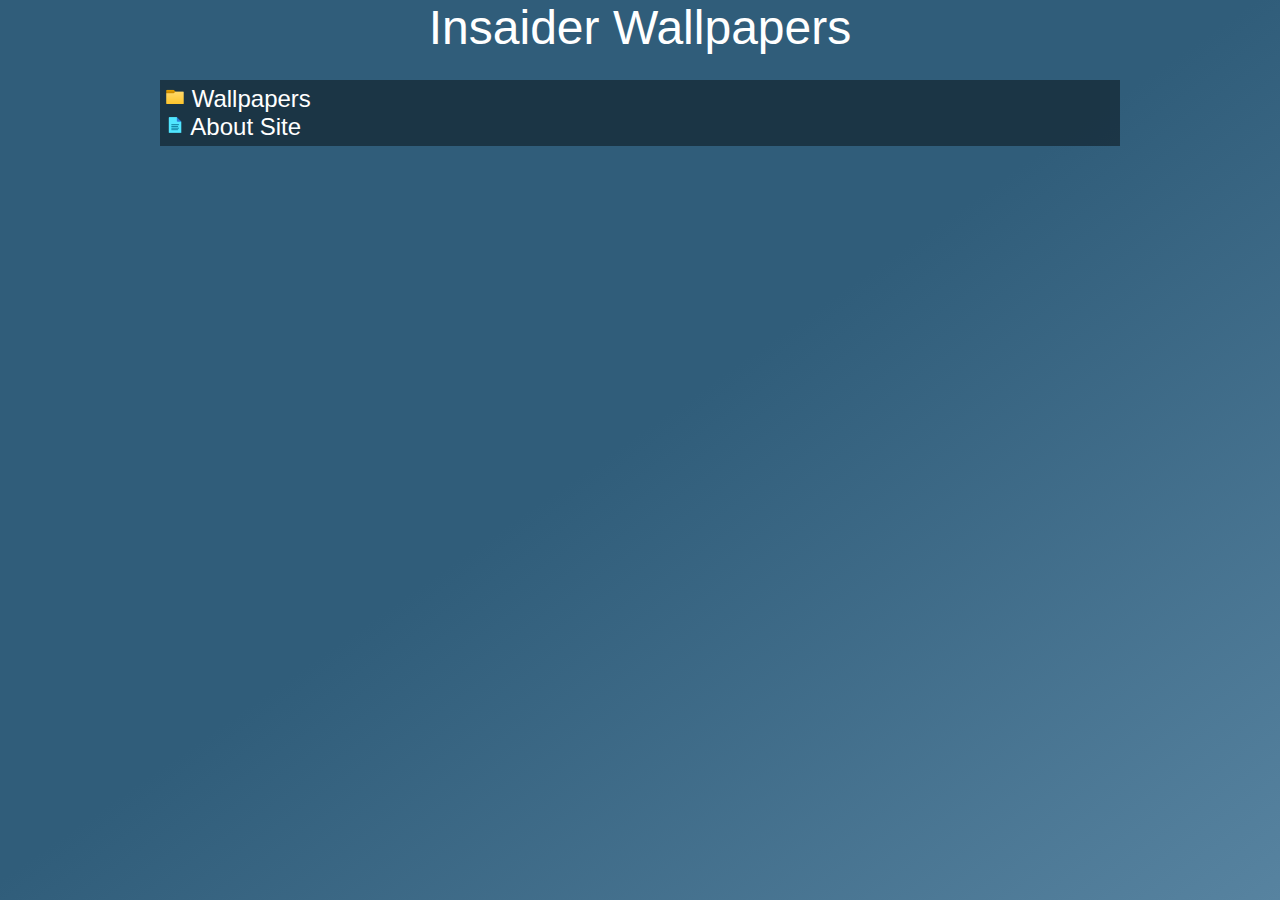
==== index.html @ 882ad9ed "Add files via upload" ====
<html>
    <head>
        <title>Insaider Wallpapers</title>
        <link rel="stylesheet" href="css/style.css">
        <meta name="viewport" content="width=device-width, initial-scale=1">
        <link rel="shortcut icon" href="icons/icon1.ico">
        <meta property="og:type" content="website">
        <meta property="og:title" content="Insaider Wallpapers">
        <meta property="og:description" content="Сайт с обоями.">
        <meta property="og:url" content="https://my-wallpapers.github.io">
        <meta property="og:locale" content="ru_RU">
        <meta property="og:image" content="https://my-wallpapers.github.io/icons/imageres_113-1.png">
        <meta property="og:image:width" content="256">
        <meta property="og:image:height" content="256">
    </head>
    <body>
        <div class="content">
            <div class="logo">
                <div class="text">
                    <h1>Insaider Wallpapers</h1>
                </div>
            </div>
            <div class="center">
                <div class="list">
                    <p onclick="window.location.href = 'wallpapers/main/wallpapers.html';"><img src="icons/fold.png" width="20px"> Wallpapers</p>
                    <p onclick="window.location.href = 'info.html';"><img src="icons/txt.png" width="20px"> About Site</p>
                </div>
            </div>
        </div>
    </body>
</html>
---- css/style.css ----
* {
    margin: 0;
    padding: 0;
    box-sizing: border-box;
}

body {
    background: linear-gradient(145deg, rgb(48, 93, 122) 49%, rgb(87, 131, 160) 100%);
    background-size: cover;
    background-repeat: no-repeat;
    background-position: center center;
    background-attachment: fixed;
    font-family: 'Segoe UI', sans-serif;
}

.content {
    width: 100%;
    height: 100%;
    color: white;
}

.logo {
    width: 100%;
    display: flex;
    justify-content: center;
    align-items: center;
    margin-bottom: 25px;
}


.text {
    text-align: right;
}

.text h1 {
    font-weight: 300;
    font-size: 3rem;
}

.center {
    width: 100%;
    display: flex;
    justify-content: center;
    align-items: center;
}

.list {
    background-color: rgba(0, 0, 0, 0.432);
    padding: 5px;
    width: 75%;
    margin-bottom: 5px;
}

.list p {
    font-size: 24px;
}

.list p:hover {
    background-color: rgba(151, 151, 151, 0.445);
    cursor: pointer;
}

.list h1 {
    font-weight: 300;
}

.list h2 {
    font-weight: 400;
    font-size: 27px;
}

.preview {
    background: linear-gradient(145deg, rgba(48, 93, 122) 49%, rgba(87, 131, 160) 100%);
    background-size: cover;
}

.selected {
    background-color: rgba(255, 255, 255, 0.514);
}
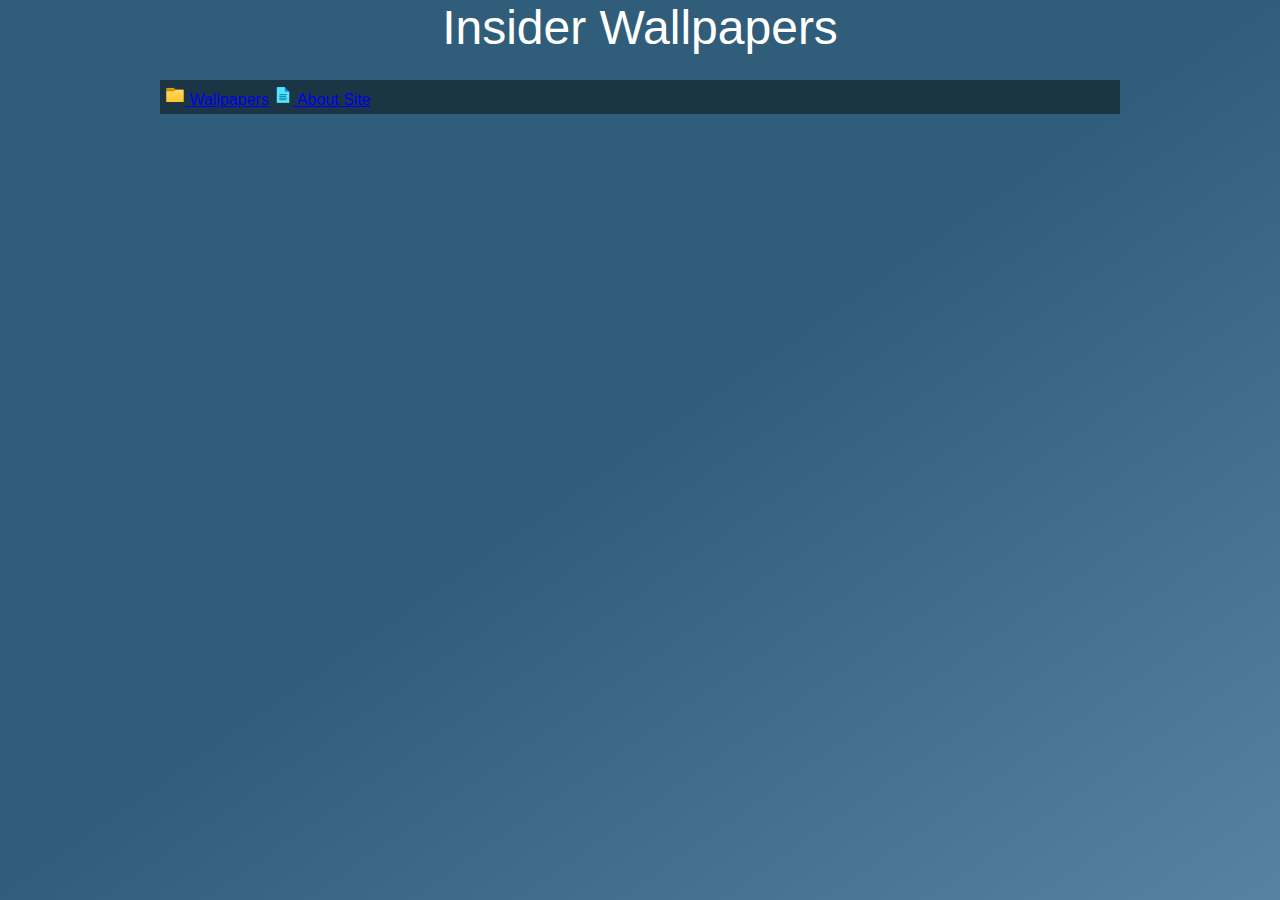
==== commit f77857e3: "Апчхуй" ====
--- a/index.html
+++ b/index.html
@@ -1,15 +1,15 @@
 <html>
     <head>
-        <title>Insaider Wallpapers</title>
+        <title>Insider Wallpapers</title>
         <link rel="stylesheet" href="css/style.css">
         <meta name="viewport" content="width=device-width, initial-scale=1">
         <link rel="shortcut icon" href="icons/icon1.ico">
         <meta property="og:type" content="website">
-        <meta property="og:title" content="Insaider Wallpapers">
+        <meta property="og:title" content="Insider Wallpapers">
         <meta property="og:description" content="Сайт с обоями.">
-        <meta property="og:url" content="https://my-wallpapers.github.io">
+        <meta property="og:url" content="https://madwin11.github.io/Insaider-Wallpapers/">
         <meta property="og:locale" content="ru_RU">
-        <meta property="og:image" content="https://my-wallpapers.github.io/icons/imageres_113-1.png">
+        <meta property="og:image" content="https://madwin11.github.io/Insaider-Wallpapers/imagesforwallpapers/dark/img21.png">
         <meta property="og:image:width" content="256">
         <meta property="og:image:height" content="256">
     </head>
@@ -17,13 +17,13 @@
         <div class="content">
             <div class="logo">
                 <div class="text">
-                    <h1>Insaider Wallpapers</h1>
+                    <h1>Insider Wallpapers</h1>
                 </div>
             </div>
             <div class="center">
                 <div class="list">
-                    <p onclick="window.location.href = 'wallpapers/main/wallpapers.html';"><img src="icons/fold.png" width="20px"> Wallpapers</p>
-                    <p onclick="window.location.href = 'info.html';"><img src="icons/txt.png" width="20px"> About Site</p>
+                    <a href="/Insaider-Wallpapers/wallpapers/main/wallpapers.html"><img src="icons/fold.png" width="20px"> Wallpapers</a>
+                    <a href="info.html"><img src="icons/txt.png" width="20px"> About Site</a>
                 </div>
             </div>
         </div>
